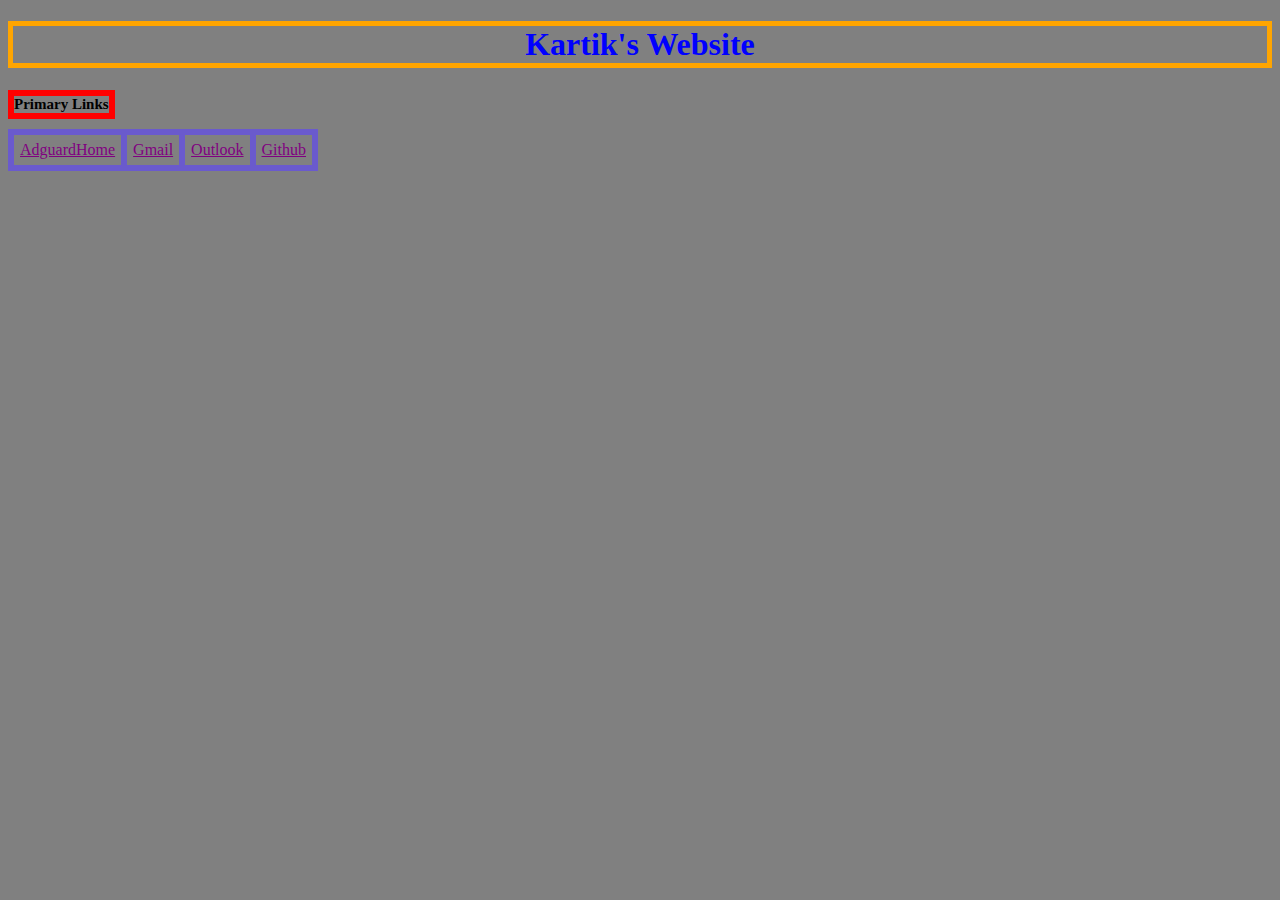
==== index.html @ 839dfb24 "Major Cleanup Index.html" ====
<!DOCTYPE html>
<head></head>
<title>Kartik's Website</title>
<body style="background-color:Grey;">
   <style>
      h1 {
      text-align: center;
      border-style: solid;
      border-width: thick;
      border-color: #ffa500;
      }
   </style>
   <h1 style="color:#0000ff;">Kartik's Website</h1>
   <h1 style='border:6px #ff0000 solid; font-size:15px; width:fit-content; width:-webkit-fit-content; width:-moz-fit-content;'>Primary Links</h1>
   <style>
      table,
      th,
      td {
      padding: 6px;
      border: 6px solid slateblue;
      border-collapse: collapse;
      }
   </style>
   <table>
      <td>
         <a href="http://192.168.0.100/login.html" target="_blank" style="color:purple">AdguardHome</a>
      </td>
      <td>
         <a href="https://mail.google.com/mail/u/0/?tab=rm&ogbl#inbox" target="_blank" style="color: Purple">Gmail</a>
      </td>
      <td>
         <a href="https://outlook.live.com/owa/" target="_blank" style="color: Purple">Outlook</a>
      </td>
      <td>
         <a href="https://github.com/login" target="_blank" style="color:Purple">Github</a>
      </td>
   </table>
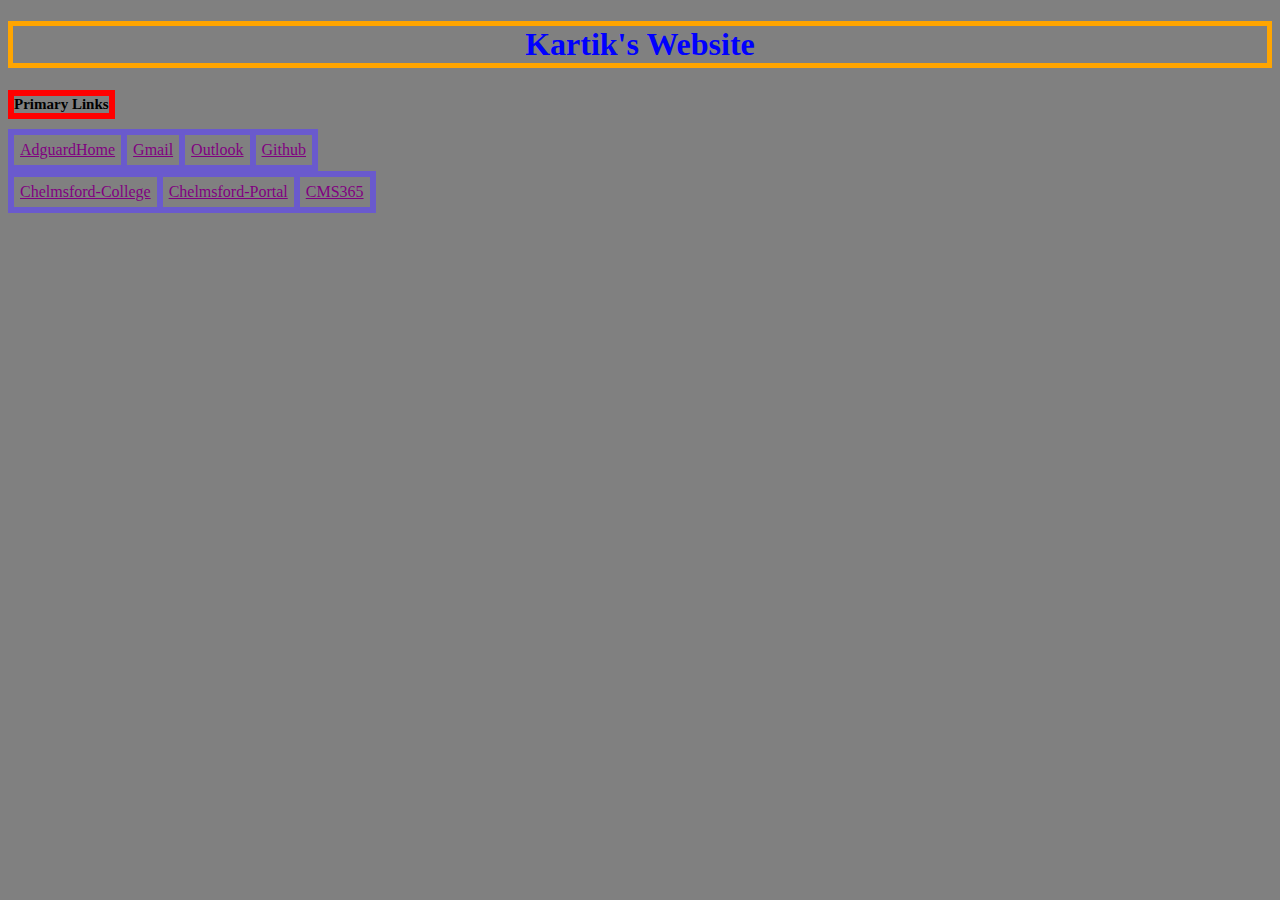
==== commit a9483dca: "Update index.html" ====
--- a/index.html
+++ b/index.html
@@ -34,4 +34,16 @@
       <td>
          <a href="https://github.com/login" target="_blank" style="color:Purple">Github</a>
       </td>
-   </table>
+	  </table>
+	  <table>
+	  <td>
+        <a href="https://chelmsford.ac.uk/our-college/remote-access.asp" target="_blank" style="color:Purple">Chelmsford-College</a>
+      </td>
+	  <td>
+        <a href="https://portal.chelmsford.ac.uk/portal/index.html#Logon" target="_blank" style="color:Purple">Chelmsford-Portal</a>
+      </td>
+	  <td>
+        <a href="https://login.microsoftonline.com/common/oauth2/v2.0/authorize?client_id=4765445b-32c6-49b0-83e6-1d93765276ca&redirect_uri=https%3A%2F%2Fwww.office.com%2Flandingv2&response_type=code%20id_token&scope=openid%20profile%20https%3A%2F%2Fwww.office.com%2Fv2%2FOfficeHome.All&response_mode=form_post&nonce=638303161438929305.M2M2NWY4NDgtOThiMy00MmM3LWIzYWQtZjcwZjkxMjVjYWUxOTNjNjAxNzQtMzA2NC00YjgwLWExOWMtNzRiNWM2YjhhNTJj&ui_locales=en-US&mkt=en-US&state=[base64]&x-client-SKU=ID_NET6_0&x-client-ver=6.30.1.0" target="_blank" style="color:Purple">CMS365</a>
+      </td>
+	  </table>
+   
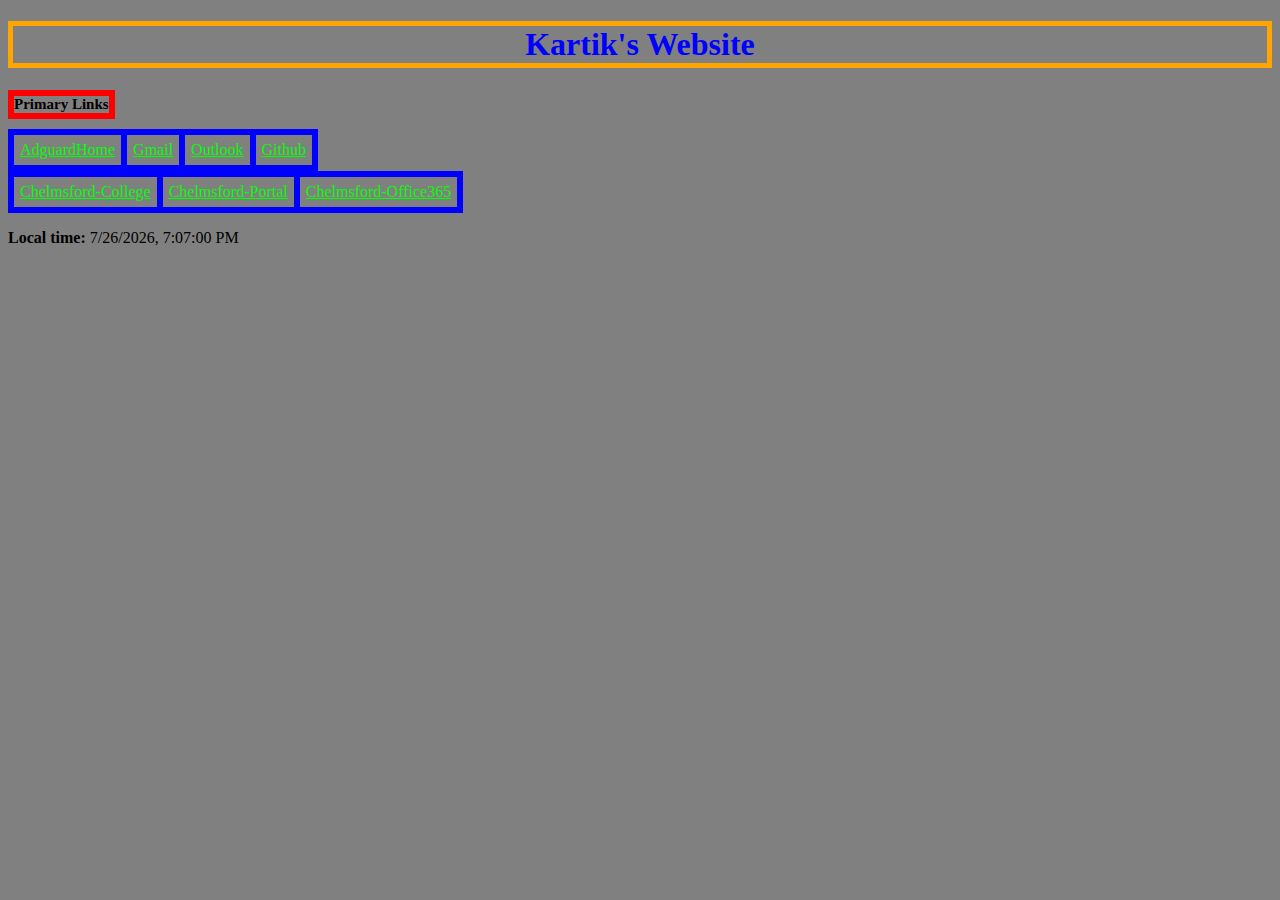
==== commit 952f247e: "Update index.html" ====
--- a/index.html
+++ b/index.html
@@ -1,49 +1,73 @@
 <!DOCTYPE html>
-<head></head>
-<title>Kartik's Website</title>
+<html>
+<head>
+    <title>Kartik's Website</title>
+    <style>
+        h1 {
+            text-align: center;
+            border-style: solid;
+            border-width: thick;
+            border-color: #ffa500;
+        }
+
+        table,
+        th,
+        td {
+            padding: 6px;
+            border: 6px solid Blue;
+            border-collapse: collapse;
+        }
+    </style>
+</head>
 <body style="background-color:Grey;">
-   <style>
-      h1 {
-      text-align: center;
-      border-style: solid;
-      border-width: thick;
-      border-color: #ffa500;
-      }
-   </style>
-   <h1 style="color:#0000ff;">Kartik's Website</h1>
-   <h1 style='border:6px #ff0000 solid; font-size:15px; width:fit-content; width:-webkit-fit-content; width:-moz-fit-content;'>Primary Links</h1>
-   <style>
-      table,
-      th,
-      td {
-      padding: 6px;
-      border: 6px solid slateblue;
-      border-collapse: collapse;
-      }
-   </style>
-   <table>
-      <td>
-         <a href="http://192.168.0.100/login.html" target="_blank" style="color:purple">AdguardHome</a>
-      </td>
-      <td>
-         <a href="https://mail.google.com/mail/u/0/?tab=rm&ogbl#inbox" target="_blank" style="color: Purple">Gmail</a>
-      </td>
-      <td>
-         <a href="https://outlook.live.com/owa/" target="_blank" style="color: Purple">Outlook</a>
-      </td>
-      <td>
-         <a href="https://github.com/login" target="_blank" style="color:Purple">Github</a>
-      </td>
-	  </table>
-	  <table>
-	  <td>
-        <a href="https://chelmsford.ac.uk/our-college/remote-access.asp" target="_blank" style="color:Purple">Chelmsford-College</a>
-      </td>
-	  <td>
-        <a href="https://portal.chelmsford.ac.uk/portal/index.html#Logon" target="_blank" style="color:Purple">Chelmsford-Portal</a>
-      </td>
-	  <td>
-        <a href="https://login.microsoftonline.com/common/oauth2/v2.0/authorize?client_id=4765445b-32c6-49b0-83e6-1d93765276ca&redirect_uri=https%3A%2F%2Fwww.office.com%2Flandingv2&response_type=code%20id_token&scope=openid%20profile%20https%3A%2F%2Fwww.office.com%2Fv2%2FOfficeHome.All&response_mode=form_post&nonce=638303161438929305.M2M2NWY4NDgtOThiMy00MmM3LWIzYWQtZjcwZjkxMjVjYWUxOTNjNjAxNzQtMzA2NC00YjgwLWExOWMtNzRiNWM2YjhhNTJj&ui_locales=en-US&mkt=en-US&state=[base64]&x-client-SKU=ID_NET6_0&x-client-ver=6.30.1.0" target="_blank" style="color:Purple">CMS365</a>
-      </td>
-	  </table>
-   
+    <h1 style="color:#0000ff;">Kartik's Website</h1>
+	<h1 style='border:6px #ff0000 solid; font-size:15px; width:fit-content; width:-webkit-fit-content; width:-moz-fit-content; color:Black;'>Primary Links</h1>
+
+
+    <table>
+        <tr>
+            <td>
+                <a href="http://192.168.0.100/login.html" target="_blank" style="color:Lime">AdguardHome</a>
+            </td>
+            <td>
+                <a href="https://mail.google.com/mail/u/0/?tab=rm&ogbl#inbox" target="_blank" style="color: Lime">Gmail</a>
+            </td>
+            <td>
+                <a href="https://outlook.live.com/owa/" target="_blank" style="color: Lime">Outlook</a>
+            </td>
+            <td>
+                <a href="https://github.com/login" target="_blank" style="color:Lime">Github</a>
+            </td>
+        </tr>
+    </table>
+    <table>
+        <tr>
+            <td>
+                <a href="https://chelmsford.ac.uk/our-college/remote-access.asp" target="_blank" style="color:Lime">Chelmsford-College</a>
+            </td>
+            <td>
+                <a href="https://portal.chelmsford.ac.uk/portal/index.html#Logon" target="_blank" style="color:Lime">Chelmsford-Portal</a>
+            </td>
+            <td>
+                <a href="https://login.microsoftonline.com/common/oauth2/v2.0/authorize?client_id=4765445b-32c6-49b0-83e6-1d93765276ca&redirect_uri=https%3A%2F%2Fwww.office.com%2Flandingv2&response_type=code%20id_token&scope=openid%20profile%20https%3A%2F%2Fwww.office.com%2Fv2%2FOfficeHome.All&response_mode=form_post&nonce=638303161438929305.M2M2NWY4NDgtOThiMy00MmM3LWIzYWQtZjcwZjkxMjVjYWUxOTNjNjAxNzQtMzA2NC00YjgwLWExOWMtNzRiNWM2YjhhNTJj&ui_locales=en-US&mkt=en-US&state=[base64]&x-client-SKU=ID_NET6_0&x-client-ver=6.30.1.0" target="_blank" style="color:Lime">Chelmsford-Office365</a>
+            </td>
+        </tr>
+    </table>
+
+    <p><strong>Local time:</strong> <span id="localTime"></span></p>
+
+    <script>
+        function updateLocalTime() {
+            const now = new Date();
+            const localTimeElement = document.getElementById('localTime');
+            localTimeElement.textContent = now.toLocaleString();
+        }
+
+        // Update the local time every second (1000 milliseconds)
+        setInterval(updateLocalTime, 1000);
+
+        // Initial update
+        updateLocalTime();
+    </script>
+</body>
+</html>
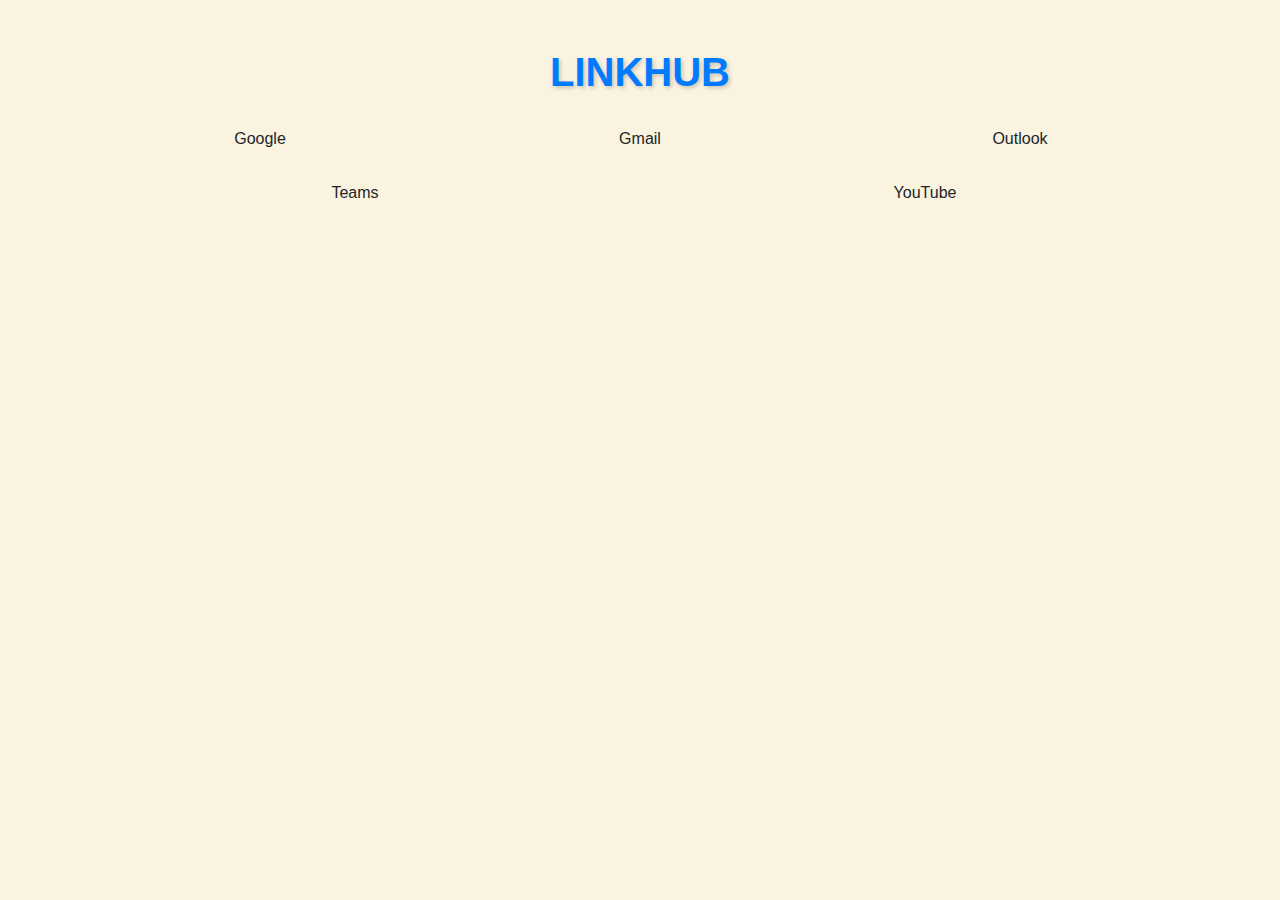
==== commit 4782f305: "Update index.html" ====
--- a/index.html
+++ b/index.html
@@ -1,73 +1,60 @@
 <!DOCTYPE html>
-<html>
+<html lang="en">
 <head>
-    <title>Kartik's Website</title>
-    <style>
-        h1 {
-            text-align: center;
-            border-style: solid;
-            border-width: thick;
-            border-color: #ffa500;
-        }
+    <meta charset="UTF-8">
+    <meta name="viewport" content="width=device-width, initial-scale=1.0">
+    <title>My LinkHub</title>
+    <!-- Bootstrap CSS -->
+    <link href="https://cdn.jsdelivr.net/npm/bootstrap@5.3.3/dist/css/bootstrap.min.css" rel="stylesheet">
+    <link rel="stylesheet" href="style.css">
+</head>
+<body>
 
-        table,
-        th,
-        td {
-            padding: 6px;
-            border: 6px solid Blue;
-            border-collapse: collapse;
-        }
-    </style>
-</head>
-<body style="background-color:Grey;">
-    <h1 style="color:#0000ff;">Kartik's Website</h1>
-	<h1 style='border:6px #ff0000 solid; font-size:15px; width:fit-content; width:-webkit-fit-content; width:-moz-fit-content; color:Black;'>Primary Links</h1>
+    <!-- Main Container -->
+    <div class="container py-5">
+        <!-- Title -->
+        <h1 class="site-title text-center mb-4">LinkHub</h1>
 
+        <!-- Buttons Section -->
+        <div class="row text-center">
+            <div class="col-md-4 mb-3">
+                <button class="btn dynamic-color w-100" data-hover="#f0f0f0">Google</button>
+            </div>
+            <div class="col-md-4 mb-3">
+                <button class="btn dynamic-color w-100" data-hover="#faf3e0">Gmail</button>
+            </div>
+            <div class="col-md-4 mb-3">
+                <button class="btn dynamic-color w-100" data-hover="#e1f5fe">Outlook</button>
+            </div>
+        </div>
+        <div class="row text-center">
+            <div class="col-md-6 mb-3">
+                <button class="btn dynamic-color w-100" data-hover="#e8f4ea">Teams</button>
+            </div>
+            <div class="col-md-6 mb-3">
+                <button class="btn dynamic-color w-100" data-hover="#dcd0c0">YouTube</button>
+            </div>
+        </div>
+    </div>
 
-    <table>
-        <tr>
-            <td>
-                <a href="http://192.168.0.100/login.html" target="_blank" style="color:Lime">AdguardHome</a>
-            </td>
-            <td>
-                <a href="https://mail.google.com/mail/u/0/?tab=rm&ogbl#inbox" target="_blank" style="color: Lime">Gmail</a>
-            </td>
-            <td>
-                <a href="https://outlook.live.com/owa/" target="_blank" style="color: Lime">Outlook</a>
-            </td>
-            <td>
-                <a href="https://github.com/login" target="_blank" style="color:Lime">Github</a>
-            </td>
-        </tr>
-    </table>
-    <table>
-        <tr>
-            <td>
-                <a href="https://chelmsford.ac.uk/our-college/remote-access.asp" target="_blank" style="color:Lime">Chelmsford-College</a>
-            </td>
-            <td>
-                <a href="https://portal.chelmsford.ac.uk/portal/index.html#Logon" target="_blank" style="color:Lime">Chelmsford-Portal</a>
-            </td>
-            <td>
-                <a href="https://login.microsoftonline.com/common/oauth2/v2.0/authorize?client_id=4765445b-32c6-49b0-83e6-1d93765276ca&redirect_uri=https%3A%2F%2Fwww.office.com%2Flandingv2&response_type=code%20id_token&scope=openid%20profile%20https%3A%2F%2Fwww.office.com%2Fv2%2FOfficeHome.All&response_mode=form_post&nonce=638303161438929305.M2M2NWY4NDgtOThiMy00MmM3LWIzYWQtZjcwZjkxMjVjYWUxOTNjNjAxNzQtMzA2NC00YjgwLWExOWMtNzRiNWM2YjhhNTJj&ui_locales=en-US&mkt=en-US&state=[base64]&x-client-SKU=ID_NET6_0&x-client-ver=6.30.1.0" target="_blank" style="color:Lime">Chelmsford-Office365</a>
-            </td>
-        </tr>
-    </table>
+    <!-- Bootstrap JS Bundle -->
+    <script src="https://cdn.jsdelivr.net/npm/bootstrap@5.3.3/dist/js/bootstrap.bundle.min.js"></script>
+    <script>
+        // Add hover functionality to buttons
+        document.querySelectorAll('.dynamic-color').forEach(button => {
+            const hoverColor = button.getAttribute('data-hover');
+            const originalColor = getComputedStyle(button).backgroundColor;
 
-    <p><strong>Local time:</strong> <span id="localTime"></span></p>
+            button.addEventListener('mouseover', () => {
+                button.style.backgroundColor = hoverColor;
+                button.style.color = '#000'; // Ensure text remains visible
+            });
 
-    <script>
-        function updateLocalTime() {
-            const now = new Date();
-            const localTimeElement = document.getElementById('localTime');
-            localTimeElement.textContent = now.toLocaleString();
-        }
-
-        // Update the local time every second (1000 milliseconds)
-        setInterval(updateLocalTime, 1000);
-
-        // Initial update
-        updateLocalTime();
+            button.addEventListener('mouseout', () => {
+                button.style.backgroundColor = originalColor;
+                button.style.color = '#fff'; // Revert text color
+            });
+        });
     </script>
 </body>
 </html>
--- a/style.css
+++ b/style.css
@@ -0,0 +1,72 @@
+/* Universal reset to avoid any default browser margins and padding */
+* {
+    margin: 0;
+    padding: 0;
+    box-sizing: border-box; /* Ensure padding and border are included in element size */
+}
+
+/* Ensure html and body take up the full height of the viewport */
+html, body {
+    height: 100%;
+    background-color: #faf3e0; /* Soft beige/cream background */
+    color: #333; /* Dark text for contrast */
+    font-family: Arial, sans-serif;
+    overflow-x: hidden; /* Prevent horizontal scroll */
+}
+
+/* Styling for the title of the website */
+.site-title {
+    color: #007bff; /* Blue color for the title */
+    font-size: 2.5rem; /* Larger font size for prominence */
+    font-weight: bold; /* Bold for emphasis */
+    text-align: center; /* Center-align the title */
+    margin-top: 0; /* Remove any top margin to place it at the very top */
+    text-transform: uppercase; /* Capitalize all letters */
+    text-shadow: 2px 2px 4px rgba(0, 0, 0, 0.2); /* Optional subtle shadow */
+}
+
+/* Styling for the Common Links title */
+.table-title {
+    text-align: center;
+    font-size: 1.8rem;
+    margin: 20px 0;
+}
+
+/* Styling for the table */
+.link-table {
+    width: 80%;
+    margin: 0 auto;
+    border-collapse: collapse; /* Ensure borders collapse into a single line */
+    background-color: #ffffff; /* Set background color of the table */
+    box-shadow: 0px 4px 6px rgba(0, 0, 0, 0.1); /* Subtle shadow for the table */
+}
+
+/* Styling for table headers */
+.link-table th {
+    background-color: #007bff; /* Blue background for the headers */
+    color: white; /* White text for the headers */
+    padding: 10px;
+    text-align: left;
+}
+
+/* Styling for table data */
+.link-table td {
+    padding: 10px;
+    border-bottom: 1px solid #ddd; /* Light border at the bottom of each row */
+}
+
+/* Hover effect on table rows */
+.link-table tr:hover {
+    background-color: #f1f1f1; /* Light grey background when hovering over a row */
+}
+
+/* Styling for the links inside the table */
+.link-table a {
+    color: #007bff;
+    text-decoration: none;
+}
+
+.link-table a:hover {
+    color: #0056b3;
+    text-decoration: underline; /* Underline the link on hover */
+}
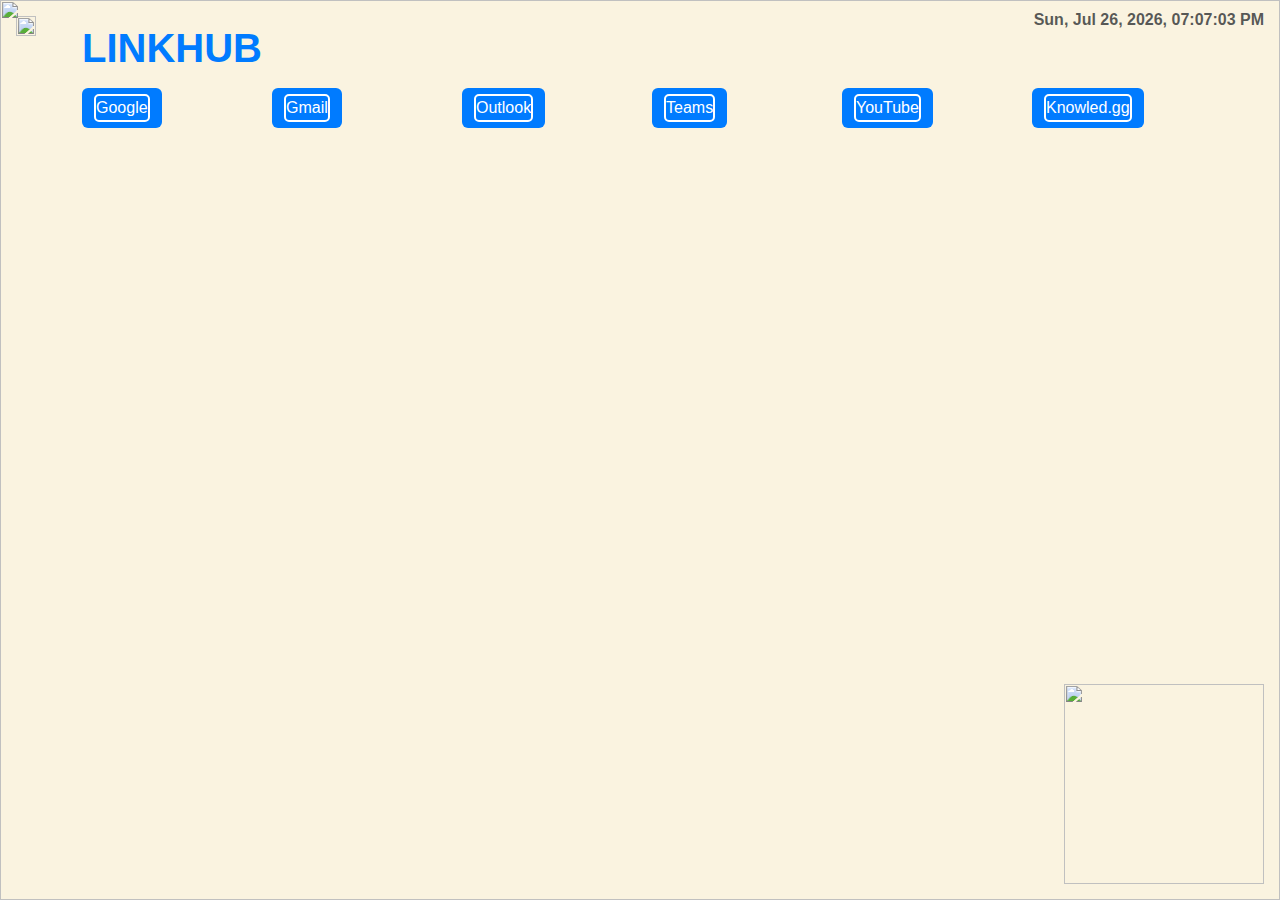
==== commit e3cc6946: "Update index.html" ====
--- a/index.html
+++ b/index.html
@@ -10,50 +10,102 @@
 </head>
 <body>
 
-    <!-- Main Container -->
-    <div class="container py-5">
+    <!-- Clock Display -->
+    <div id="clock-container" class="text-end py-2 pe-3">
+        <span id="clock" class="text-muted"></span>
+    </div>
+
+    <!-- Main Content Container -->
+    <div class="container py-4">
         <!-- Title -->
-        <h1 class="site-title text-center mb-4">LinkHub</h1>
+        <h1 class="site-title">LinkHub</h1>
 
         <!-- Buttons Section -->
-        <div class="row text-center">
-            <div class="col-md-4 mb-3">
-                <button class="btn dynamic-color w-100" data-hover="#f0f0f0">Google</button>
-            </div>
-            <div class="col-md-4 mb-3">
-                <button class="btn dynamic-color w-100" data-hover="#faf3e0">Gmail</button>
-            </div>
-            <div class="col-md-4 mb-3">
-                <button class="btn dynamic-color w-100" data-hover="#e1f5fe">Outlook</button>
-            </div>
-        </div>
-        <div class="row text-center">
-            <div class="col-md-6 mb-3">
-                <button class="btn dynamic-color w-100" data-hover="#e8f4ea">Teams</button>
-            </div>
-            <div class="col-md-6 mb-3">
-                <button class="btn dynamic-color w-100" data-hover="#dcd0c0">YouTube</button>
-            </div>
+        <div id="button-container" class="row">
+            <!-- Buttons dynamically added via JavaScript -->
         </div>
     </div>
 
-    <!-- Bootstrap JS Bundle -->
+    <!-- Dynamic Images Wrapper -->
+    <div id="image-wrapper"></div>
+
+    <!-- Bootstrap JS -->
     <script src="https://cdn.jsdelivr.net/npm/bootstrap@5.3.3/dist/js/bootstrap.bundle.min.js"></script>
     <script>
-        // Add hover functionality to buttons
-        document.querySelectorAll('.dynamic-color').forEach(button => {
-            const hoverColor = button.getAttribute('data-hover');
-            const originalColor = getComputedStyle(button).backgroundColor;
+        // Clock Functionality
+        function updateClock() {
+            const now = new Date();
+            const options = { 
+                weekday: 'short', year: 'numeric', month: 'short', day: 'numeric', 
+                hour: '2-digit', minute: '2-digit', second: '2-digit' 
+            };
+            document.getElementById('clock').innerText = now.toLocaleString('en-US', options);
+        }
+        setInterval(updateClock, 1000);
+        updateClock();
 
-            button.addEventListener('mouseover', () => {
-                button.style.backgroundColor = hoverColor;
-                button.style.color = '#000'; // Ensure text remains visible
-            });
+        // Button Data Array
+        const buttons = [
+            { name: 'Google', link: 'https://www.google.com/' },
+            { name: 'Gmail', link: 'https://mail.google.com/' },
+            { name: 'Outlook', link: 'https://www.microsoft.com/en-us/microsoft-365/outlook/' },
+            { name: 'Teams', link: 'https://teams.microsoft.com/v2/' },
+            { name: 'YouTube', link: 'https://www.youtube.com/' },
+            { name: 'Knowled.gg', link: 'https://knowled.gg/enter/' }
+        ];
 
-            button.addEventListener('mouseout', () => {
-                button.style.backgroundColor = originalColor;
-                button.style.color = '#fff'; // Revert text color
-            });
+        // Dynamically Create Buttons
+        const buttonContainer = document.getElementById('button-container');
+        buttons.forEach(btn => {
+            const col = document.createElement('div');
+            col.className = 'col';
+
+            const button = document.createElement('button');
+            button.className = 'btn dynamic-color';
+            button.onclick = () => window.open(btn.link, '_blank');
+            button.innerHTML = `<span class="button-text-border">${btn.name}</span>`;
+
+            col.appendChild(button);
+            buttonContainer.appendChild(col);
+        });
+
+        // Image Data Array
+        const images = [
+            { src: 'Robert.png', position: 'bottom-right', width: '200px', height: '200px' },
+            { src: 'images/your-second-image.png', position: 'center' }, // Dynamically sized
+            { src: 'images/wallpaper.png', isWallpaper: true } // Fullscreen wallpaper
+        ];
+
+        // Dynamically Create Images
+        const imageWrapper = document.getElementById('image-wrapper');
+        images.forEach(image => {
+            const container = document.createElement('div');
+            const img = document.createElement('img');
+            img.src = image.src;
+
+            // Handle Wallpaper Logic
+            if (image.isWallpaper) {
+                container.className = 'wallpaper';
+            } else {
+                container.style.position = 'absolute';
+                container.style[image.position.includes('bottom') ? 'bottom' : 'top'] = '1rem';
+                container.style[image.position.includes('right') ? 'right' : 'left'] = '1rem';
+
+                // Prioritize user-defined dimensions
+                if (image.width && image.height) {
+                    container.style.width = image.width;
+                    container.style.height = image.height;
+                } else {
+                    // Fallback to natural image dimensions
+                    img.onload = () => {
+                        container.style.width = `${img.naturalWidth}px`;
+                        container.style.height = `${img.naturalHeight}px`;
+                    };
+                }
+            }
+
+            container.appendChild(img);
+            imageWrapper.appendChild(container);
         });
     </script>
 </body>
--- a/style.css
+++ b/style.css
@@ -1,72 +1,78 @@
-/* Universal reset to avoid any default browser margins and padding */
+/* General Reset */
 * {
     margin: 0;
     padding: 0;
-    box-sizing: border-box; /* Ensure padding and border are included in element size */
+    box-sizing: border-box;
 }
 
-/* Ensure html and body take up the full height of the viewport */
-html, body {
-    height: 100%;
-    background-color: #faf3e0; /* Soft beige/cream background */
-    color: #333; /* Dark text for contrast */
+/* Body Styling */
+body {
+    background-color: #faf3e0;
     font-family: Arial, sans-serif;
-    overflow-x: hidden; /* Prevent horizontal scroll */
+    color: #333;
 }
 
-/* Styling for the title of the website */
-.site-title {
-    color: #007bff; /* Blue color for the title */
-    font-size: 2.5rem; /* Larger font size for prominence */
-    font-weight: bold; /* Bold for emphasis */
-    text-align: center; /* Center-align the title */
-    margin-top: 0; /* Remove any top margin to place it at the very top */
-    text-transform: uppercase; /* Capitalize all letters */
-    text-shadow: 2px 2px 4px rgba(0, 0, 0, 0.2); /* Optional subtle shadow */
+/* Clock Styling */
+#clock-container {
+    position: absolute;
+    top: 0;
+    right: 0;
+    font-weight: bold;
 }
 
-/* Styling for the Common Links title */
-.table-title {
-    text-align: center;
-    font-size: 1.8rem;
-    margin: 20px 0;
+/* Title Styling */
+.site-title {
+    color: #007bff;
+    font-weight: bold;
+    text-transform: uppercase;
+    margin-bottom: 1rem;
 }
 
-/* Styling for the table */
-.link-table {
-    width: 80%;
-    margin: 0 auto;
-    border-collapse: collapse; /* Ensure borders collapse into a single line */
-    background-color: #ffffff; /* Set background color of the table */
-    box-shadow: 0px 4px 6px rgba(0, 0, 0, 0.1); /* Subtle shadow for the table */
+/* Buttons Styling */
+.btn.dynamic-color {
+    background-color: #007bff;
+    color: #fff;
+    border: none;
+    transition: transform 0.3s ease, box-shadow 0.3s ease;
+    cursor: pointer;
 }
 
-/* Styling for table headers */
-.link-table th {
-    background-color: #007bff; /* Blue background for the headers */
-    color: white; /* White text for the headers */
-    padding: 10px;
-    text-align: left;
+.btn.dynamic-color:hover {
+    transform: scale(1.05);
+    box-shadow: 0 4px 8px rgba(0, 0, 0, 0.2);
 }
 
-/* Styling for table data */
-.link-table td {
-    padding: 10px;
-    border-bottom: 1px solid #ddd; /* Light border at the bottom of each row */
+/* Button Border around Text */
+.button-text-border {
+    display: inline-block;
+    border: 2px solid #fff;
+    border-radius: 5px;
+    transition: border-color 0.3s ease;
 }
 
-/* Hover effect on table rows */
-.link-table tr:hover {
-    background-color: #f1f1f1; /* Light grey background when hovering over a row */
+.btn.dynamic-color:hover .button-text-border {
+    border-color: #000;
 }
 
-/* Styling for the links inside the table */
-.link-table a {
-    color: #007bff;
-    text-decoration: none;
+/* Dynamic Image Styling */
+#image-wrapper div {
+    position: absolute;
+    z-index: 1;
 }
 
-.link-table a:hover {
-    color: #0056b3;
-    text-decoration: underline; /* Underline the link on hover */
+#image-wrapper img {
+    width: 100%;
+    height: 100%;
+    object-fit: contain;
 }
+
+/* Wallpaper Styling */
+.wallpaper {
+    position: fixed;
+    top: 0;
+    left: 0;
+    width: 100vw;
+    height: 100vh;
+    object-fit: cover;
+    z-index: -1;
+}
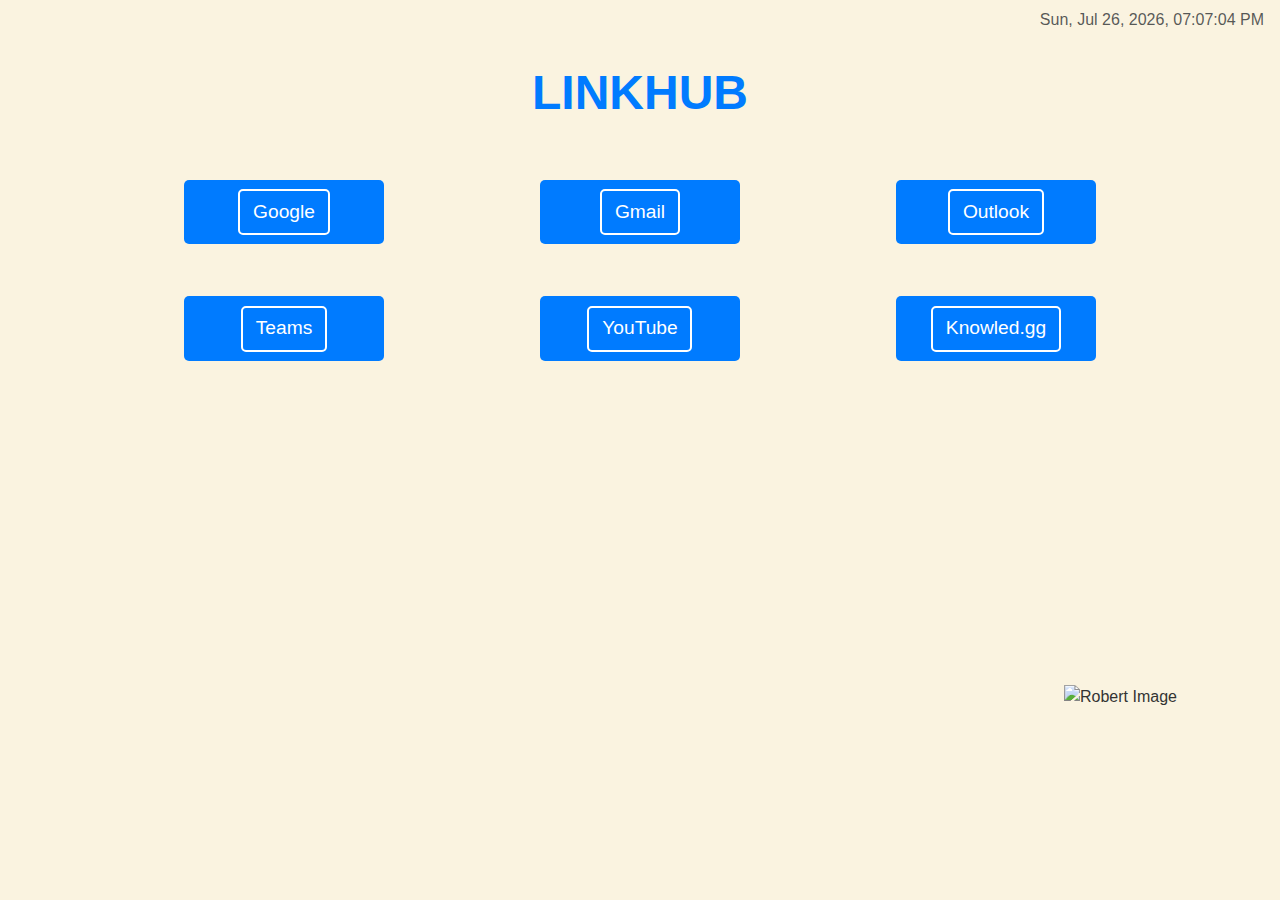
==== commit 8eb05a7f: "Update index.html" ====
--- a/index.html
+++ b/index.html
@@ -1,112 +1,129 @@
 <!DOCTYPE html>
 <html lang="en">
 <head>
-    <meta charset="UTF-8">
-    <meta name="viewport" content="width=device-width, initial-scale=1.0">
-    <title>My LinkHub</title>
-    <!-- Bootstrap CSS -->
-    <link href="https://cdn.jsdelivr.net/npm/bootstrap@5.3.3/dist/css/bootstrap.min.css" rel="stylesheet">
-    <link rel="stylesheet" href="style.css">
+  <meta charset="UTF-8" />
+  <meta name="viewport" content="width=device-width, initial-scale=1.0" />
+  <title>My LinkHub</title>
+  <!-- Bootstrap CSS -->
+  <link href="https://cdn.jsdelivr.net/npm/bootstrap@5.3.3/dist/css/bootstrap.min.css" rel="stylesheet" />
+  <link rel="stylesheet" href="style.css" />
 </head>
 <body>
+  <!-- Header with Clock -->
+  <header class="d-flex justify-content-end py-2 pe-3">
+    <span id="clock" class="text-muted"></span>
+  </header>
+  
+  <!-- Main Content -->
+  <main class="container py-4">
+    <h1 class="site-title text-center">LinkHub</h1>
+    
+    <!-- Buttons Section -->
+    <section id="button-container" class="row g-3 justify-content-center">
+      <!-- Buttons will be dynamically added via JavaScript -->
+    </section>
+  </main>
 
-    <!-- Clock Display -->
-    <div id="clock-container" class="text-end py-2 pe-3">
-        <span id="clock" class="text-muted"></span>
-    </div>
+  <!-- Dynamic Images Wrapper -->
+  <div id="image-wrapper"></div>
+  
+  <!-- Bootstrap JS -->
+  <script src="https://cdn.jsdelivr.net/npm/bootstrap@5.3.3/dist/js/bootstrap.bundle.min.js"></script>
+  
+  <script>
+    // -----------------------------
+    // Clock Functionality
+    // -----------------------------
+    function updateClock() {
+      const now = new Date();
+      const options = {
+        weekday: 'short', year: 'numeric', month: 'short', day: 'numeric',
+        hour: '2-digit', minute: '2-digit', second: '2-digit'
+      };
+      document.getElementById('clock').innerText = now.toLocaleString('en-US', options);
+    }
+    setInterval(updateClock, 1000);
+    updateClock();
+    
+    // -----------------------------
+    // Button Data Array & Creation
+    // -----------------------------
+    const buttons = [
+      { name: 'Google', link: 'https://www.google.com/' },
+      { name: 'Gmail', link: 'https://mail.google.com/' },
+      { name: 'Outlook', link: 'https://www.microsoft.com/en-us/microsoft-365/outlook/' },
+      { name: 'Teams', link: 'https://teams.microsoft.com/v2/' },
+      { name: 'YouTube', link: 'https://www.youtube.com/' },
+      { name: 'Knowled.gg', link: 'https://knowled.gg/enter/' }
+    ];
 
-    <!-- Main Content Container -->
-    <div class="container py-4">
-        <!-- Title -->
-        <h1 class="site-title">LinkHub</h1>
+    const buttonContainer = document.getElementById('button-container');
+    buttons.forEach(btn => {
+      const col = document.createElement('div');
+      col.className = 'col-auto';
 
-        <!-- Buttons Section -->
-        <div id="button-container" class="row">
-            <!-- Buttons dynamically added via JavaScript -->
-        </div>
-    </div>
+      const button = document.createElement('button');
+      button.className = 'btn dynamic-color';
+      button.addEventListener('click', () => window.open(btn.link, '_blank'));
+      button.innerHTML = `<span class="button-text-border">${btn.name}</span>`;
 
-    <!-- Dynamic Images Wrapper -->
-    <div id="image-wrapper"></div>
+      col.appendChild(button);
+      buttonContainer.appendChild(col);
+    });
+    
+    // -----------------------------
+    // Image Data Array & Creation
+    // -----------------------------
+    const images = [
+      {
+        src: 'Test.png',
+        position: 'bottom-right',
+        width: '200px',
+        height: '200px',
+        alt: 'Robert Image'
+      }
+    ];
 
-    <!-- Bootstrap JS -->
-    <script src="https://cdn.jsdelivr.net/npm/bootstrap@5.3.3/dist/js/bootstrap.bundle.min.js"></script>
-    <script>
-        // Clock Functionality
-        function updateClock() {
-            const now = new Date();
-            const options = { 
-                weekday: 'short', year: 'numeric', month: 'short', day: 'numeric', 
-                hour: '2-digit', minute: '2-digit', second: '2-digit' 
-            };
-            document.getElementById('clock').innerText = now.toLocaleString('en-US', options);
+    const imageWrapper = document.getElementById('image-wrapper');
+    images.forEach(image => {
+      const container = document.createElement('div');
+      const img = document.createElement('img');
+      img.src = image.src;
+      img.alt = image.alt || '';
+
+      // Wallpaper image fills the screen (assuming styles are defined in style.css)
+      if (image.isWallpaper) {
+        container.className = 'wallpaper';
+      } else {
+        container.style.position = 'absolute';
+        
+        // Handle image positioning
+        if (image.position === 'center') {
+          container.style.top = '50%';
+          container.style.left = '50%';
+          container.style.transform = 'translate(-50%, -50%)';
+        } else {
+          // Expecting format "vertical-horizontal" (e.g., "bottom-right")
+          const [vertical, horizontal] = image.position.split('-');
+          container.style[vertical] = '1rem';
+          container.style[horizontal] = '1rem';
         }
-        setInterval(updateClock, 1000);
-        updateClock();
 
-        // Button Data Array
-        const buttons = [
-            { name: 'Google', link: 'https://www.google.com/' },
-            { name: 'Gmail', link: 'https://mail.google.com/' },
-            { name: 'Outlook', link: 'https://www.microsoft.com/en-us/microsoft-365/outlook/' },
-            { name: 'Teams', link: 'https://teams.microsoft.com/v2/' },
-            { name: 'YouTube', link: 'https://www.youtube.com/' },
-            { name: 'Knowled.gg', link: 'https://knowled.gg/enter/' }
-        ];
-
-        // Dynamically Create Buttons
-        const buttonContainer = document.getElementById('button-container');
-        buttons.forEach(btn => {
-            const col = document.createElement('div');
-            col.className = 'col';
-
-            const button = document.createElement('button');
-            button.className = 'btn dynamic-color';
-            button.onclick = () => window.open(btn.link, '_blank');
-            button.innerHTML = `<span class="button-text-border">${btn.name}</span>`;
-
-            col.appendChild(button);
-            buttonContainer.appendChild(col);
-        });
-
-        // Image Data Array
-        const images = [
-            { src: 'Robert.png', position: 'bottom-right', width: '200px', height: '200px' },
-            { src: 'images/your-second-image.png', position: 'center' }, // Dynamically sized
-            { src: 'images/wallpaper.png', isWallpaper: true } // Fullscreen wallpaper
-        ];
-
-        // Dynamically Create Images
-        const imageWrapper = document.getElementById('image-wrapper');
-        images.forEach(image => {
-            const container = document.createElement('div');
-            const img = document.createElement('img');
-            img.src = image.src;
-
-            // Handle Wallpaper Logic
-            if (image.isWallpaper) {
-                container.className = 'wallpaper';
-            } else {
-                container.style.position = 'absolute';
-                container.style[image.position.includes('bottom') ? 'bottom' : 'top'] = '1rem';
-                container.style[image.position.includes('right') ? 'right' : 'left'] = '1rem';
-
-                // Prioritize user-defined dimensions
-                if (image.width && image.height) {
-                    container.style.width = image.width;
-                    container.style.height = image.height;
-                } else {
-                    // Fallback to natural image dimensions
-                    img.onload = () => {
-                        container.style.width = `${img.naturalWidth}px`;
-                        container.style.height = `${img.naturalHeight}px`;
-                    };
-                }
-            }
-
-            container.appendChild(img);
-            imageWrapper.appendChild(container);
-        });
-    </script>
+        // Set dimensions if provided, otherwise adjust after the image loads
+        if (image.width && image.height) {
+          container.style.width = image.width;
+          container.style.height = image.height;
+        } else {
+          img.onload = () => {
+            container.style.width = `${img.naturalWidth}px`;
+            container.style.height = `${img.naturalHeight}px`;
+          };
+        }
+      }
+      
+      container.appendChild(img);
+      imageWrapper.appendChild(container);
+    });
+  </script>
 </body>
 </html>
--- a/style.css
+++ b/style.css
@@ -10,6 +10,9 @@
     background-color: #faf3e0;
     font-family: Arial, sans-serif;
     color: #333;
+    display: flex;
+    flex-direction: column;
+    min-height: 100vh;
 }
 
 /* Clock Styling */
@@ -18,6 +21,7 @@
     top: 0;
     right: 0;
     font-weight: bold;
+    font-size: 1.2rem;
 }
 
 /* Title Styling */
@@ -25,16 +29,45 @@
     color: #007bff;
     font-weight: bold;
     text-transform: uppercase;
-    margin-bottom: 1rem;
+    text-align: center;
+    margin-bottom: 2rem;
+    font-size: 3rem;
 }
 
-/* Buttons Styling */
+/* Button Container Styling */
+#button-container {
+    display: flex;
+    flex-wrap: wrap;
+    justify-content: center;
+    align-items: center;
+    gap: 1rem;
+    margin: auto;
+    width: 100%;
+}
+
+/* Grid Column Styling */
+#button-container > div {
+    display: flex;
+    justify-content: center;
+    align-items: center;
+    flex: 1 1 calc(33.333% - 2rem); /* 3 columns on large screens */
+    max-width: calc(33.333% - 2rem);
+    padding: 10px;
+    box-sizing: border-box;
+}
+
+/* Button Styling */
 .btn.dynamic-color {
     background-color: #007bff;
     color: #fff;
     border: none;
+    text-align: center;
+    padding: 0.6rem 1.2rem;
+    font-size: 1.2rem;
+    border-radius: 5px;
     transition: transform 0.3s ease, box-shadow 0.3s ease;
-    cursor: pointer;
+    width: 100%;
+    max-width: 200px;
 }
 
 .btn.dynamic-color:hover {
@@ -46,6 +79,7 @@
 .button-text-border {
     display: inline-block;
     border: 2px solid #fff;
+    padding: 0.4rem 0.8rem;
     border-radius: 5px;
     transition: border-color 0.3s ease;
 }
@@ -63,7 +97,7 @@
 #image-wrapper img {
     width: 100%;
     height: 100%;
-    object-fit: contain;
+    object-fit: contain; /* Maintain image aspect ratio */
 }
 
 /* Wallpaper Styling */
@@ -73,6 +107,43 @@
     left: 0;
     width: 100vw;
     height: 100vh;
-    object-fit: cover;
-    z-index: -1;
+    object-fit: cover; /* Stretch to fill the screen */
+    z-index: -1; /* Send behind all other content */
 }
+
+/* Responsive Adjustments */
+@media (max-width: 1024px) {
+    #button-container > div {
+        flex: 1 1 calc(50% - 2rem); /* 2 columns on tablets */
+        max-width: calc(50% - 2rem);
+    }
+
+    .btn.dynamic-color {
+        max-width: 180px;
+        font-size: 1.1rem;
+    }
+
+    .site-title {
+        font-size: 2.5rem;
+    }
+}
+
+@media (max-width: 768px) {
+    #button-container > div {
+        flex: 1 1 calc(100% - 2rem); /* Single column on smaller screens */
+        max-width: calc(100% - 2rem);
+    }
+
+    .btn.dynamic-color {
+        max-width: 160px;
+        font-size: 1rem;
+    }
+
+    .site-title {
+        font-size: 2rem;
+    }
+
+    #clock-container {
+        font-size: 1rem;
+    }
+}
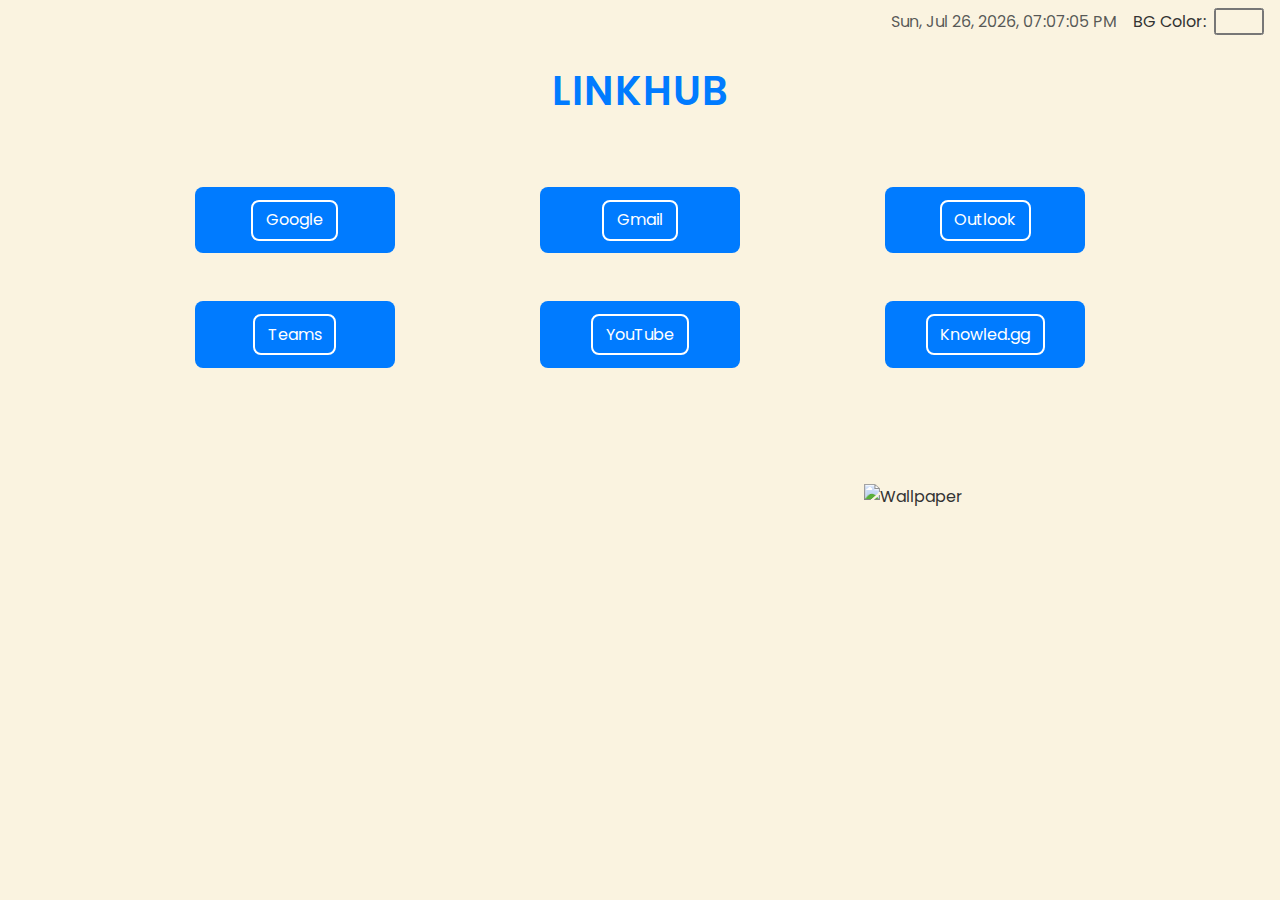
==== commit 99bea995: "Update index.html" ====
--- a/index.html
+++ b/index.html
@@ -9,9 +9,11 @@
   <link rel="stylesheet" href="style.css" />
 </head>
 <body>
-  <!-- Header with Clock -->
-  <header class="d-flex justify-content-end py-2 pe-3">
-    <span id="clock" class="text-muted"></span>
+  <!-- Header with Control Panel (Clock & BG Color Picker) -->
+  <header id="control-panel" class="d-flex justify-content-end align-items-center py-2 pe-3">
+    <span id="clock" class="text-muted me-3"></span>
+    <label for="bgColorPicker" id="bgColorLabel" class="me-2">BG Color:</label>
+    <input type="color" id="bgColorPicker" value="#faf3e0" />
   </header>
   
   <!-- Main Content -->
@@ -44,6 +46,23 @@
     }
     setInterval(updateClock, 1000);
     updateClock();
+
+    // -----------------------------
+    // Background Color Persistence
+    // -----------------------------
+    // Check for a saved background color in localStorage and apply it
+    const savedBgColor = localStorage.getItem('bgColor');
+    if (savedBgColor) {
+      document.documentElement.style.setProperty('--bg-color', savedBgColor);
+      document.getElementById('bgColorPicker').value = savedBgColor;
+    }
+    
+    // Listen for changes on the background color picker and update the CSS variable + localStorage
+    document.getElementById('bgColorPicker').addEventListener('input', function(e) {
+      const newColor = e.target.value;
+      document.documentElement.style.setProperty('--bg-color', newColor);
+      localStorage.setItem('bgColor', newColor);
+    });
     
     // -----------------------------
     // Button Data Array & Creation
@@ -76,11 +95,11 @@
     // -----------------------------
     const images = [
       {
-        src: 'Test.png',
+        src: 'download.jpg',
         position: 'bottom-right',
-        width: '200px',
-        height: '200px',
-        alt: 'Robert Image'
+        width: '400px',
+        height: '400px',
+        alt: 'Wallpaper'
       }
     ];
 
@@ -91,7 +110,7 @@
       img.src = image.src;
       img.alt = image.alt || '';
 
-      // Wallpaper image fills the screen (assuming styles are defined in style.css)
+      // Check if the image is marked as wallpaper (full screen)
       if (image.isWallpaper) {
         container.className = 'wallpaper';
       } else {
@@ -109,7 +128,7 @@
           container.style[horizontal] = '1rem';
         }
 
-        // Set dimensions if provided, otherwise adjust after the image loads
+        // Set dimensions if provided, or adjust based on image natural size after loading
         if (image.width && image.height) {
           container.style.width = image.width;
           container.style.height = image.height;
--- a/style.css
+++ b/style.css
@@ -1,149 +1,190 @@
-/* General Reset */
-* {
-    margin: 0;
-    padding: 0;
-    box-sizing: border-box;
+/* Import Google Fonts */
+@import url('https://fonts.googleapis.com/css2?family=Poppins:wght@400;600&display=swap');
+
+/*==============================================
+=           CSS Custom Properties              =
+==============================================*/
+:root {
+  --primary-color: #007bff;      /* Main blue */
+  --accent-color:  #0056b3;      /* Darker blue for hover effects */
+  --bg-color:      #faf3e0;      /* Light, warm background */
+  --text-color:    #333333;     /* Dark gray for text */
+  --border-color:  #ffffff;      /* White for borders */
+  --font-family:   'Poppins', sans-serif;
+  --transition:    0.3s ease;
+  --border-radius: 8px;
 }
 
-/* Body Styling */
-body {
-    background-color: #faf3e0;
-    font-family: Arial, sans-serif;
-    color: #333;
-    display: flex;
-    flex-direction: column;
-    min-height: 100vh;
+/*==============================================
+=                Global Reset                  =
+==============================================*/
+*, *::before, *::after {
+  margin: 0;
+  padding: 0;
+  box-sizing: border-box;
 }
 
-/* Clock Styling */
-#clock-container {
-    position: absolute;
-    top: 0;
-    right: 0;
-    font-weight: bold;
-    font-size: 1.2rem;
+/*==============================================
+=               Body Styling                   =
+==============================================*/
+body {
+  background-color: var(--bg-color);
+  font-family: var(--font-family);
+  color: var(--text-color);
+  display: flex;
+  flex-direction: column;
+  min-height: 100vh;
+  line-height: 1.6;
 }
 
-/* Title Styling */
-.site-title {
-    color: #007bff;
-    font-weight: bold;
-    text-transform: uppercase;
-    text-align: center;
-    margin-bottom: 2rem;
-    font-size: 3rem;
+/*==============================================
+=               Clock Styling                  =
+==============================================*/
+#clock-container {
+  position: absolute;
+  top: 0.5rem;
+  right: 1rem;
+  font-weight: 600;
+  font-size: 1rem;
+  color: var(--text-color);
 }
 
-/* Button Container Styling */
-#button-container {
-    display: flex;
-    flex-wrap: wrap;
-    justify-content: center;
-    align-items: center;
-    gap: 1rem;
-    margin: auto;
-    width: 100%;
+/*==============================================
+=              Site Title Styling              =
+==============================================*/
+.site-title {
+  color: var(--primary-color);
+  font-weight: 600;
+  text-transform: uppercase;
+  text-align: center;
+  margin-bottom: 2rem;
+  font-size: 2.5rem;
+  letter-spacing: 1px;
 }
 
-/* Grid Column Styling */
-#button-container > div {
-    display: flex;
-    justify-content: center;
-    align-items: center;
-    flex: 1 1 calc(33.333% - 2rem); /* 3 columns on large screens */
-    max-width: calc(33.333% - 2rem);
-    padding: 10px;
-    box-sizing: border-box;
+/*==============================================
+=          Button Container Styling            =
+==============================================*/
+#button-container {
+  display: flex;
+  flex-wrap: wrap;
+  justify-content: center;
+  align-items: center;
+  gap: 1rem;
+  margin: auto;
+  width: 100%;
+  padding: 1rem;
 }
 
-/* Button Styling */
+/* Grid Column Styling for Buttons */
+#button-container > div {
+  display: flex;
+  justify-content: center;
+  align-items: center;
+  flex: 1 1 calc(33.333% - 2rem);
+  max-width: calc(33.333% - 2rem);
+  padding: 0.5rem;
+}
+
+/*==============================================
+=              Button Styling                  =
+==============================================*/
 .btn.dynamic-color {
-    background-color: #007bff;
-    color: #fff;
-    border: none;
-    text-align: center;
-    padding: 0.6rem 1.2rem;
-    font-size: 1.2rem;
-    border-radius: 5px;
-    transition: transform 0.3s ease, box-shadow 0.3s ease;
-    width: 100%;
-    max-width: 200px;
+  background-color: var(--primary-color);
+  color: var(--border-color);
+  border: none;
+  text-align: center;
+  padding: 0.8rem 1.5rem;
+  font-size: 1rem;
+  border-radius: var(--border-radius);
+  transition: transform var(--transition), 
+              box-shadow var(--transition), 
+              background-color var(--transition);
+  width: 100%;
+  max-width: 200px;
+  text-decoration: none;
 }
 
 .btn.dynamic-color:hover {
-    transform: scale(1.05);
-    box-shadow: 0 4px 8px rgba(0, 0, 0, 0.2);
+  transform: scale(1.05);
+  box-shadow: 0 6px 12px rgba(0, 0, 0, 0.15);
+  background-color: var(--accent-color);
 }
 
-/* Button Border around Text */
+/* Button Text Border Styling */
 .button-text-border {
-    display: inline-block;
-    border: 2px solid #fff;
-    padding: 0.4rem 0.8rem;
-    border-radius: 5px;
-    transition: border-color 0.3s ease;
+  display: inline-block;
+  border: 2px solid var(--border-color);
+  padding: 0.4rem 0.8rem;
+  border-radius: var(--border-radius);
+  transition: border-color var(--transition);
 }
 
 .btn.dynamic-color:hover .button-text-border {
-    border-color: #000;
+  border-color: var(--text-color);
 }
 
-/* Dynamic Image Styling */
+/*==============================================
+=            Dynamic Image Styling             =
+==============================================*/
 #image-wrapper div {
-    position: absolute;
-    z-index: 1;
+  position: absolute;
+  z-index: 1;
 }
 
 #image-wrapper img {
-    width: 100%;
-    height: 100%;
-    object-fit: contain; /* Maintain image aspect ratio */
+  display: block;
+  width: 100%;
+  height: 100%;
+  object-fit: contain;
 }
 
 /* Wallpaper Styling */
 .wallpaper {
-    position: fixed;
-    top: 0;
-    left: 0;
-    width: 100vw;
-    height: 100vh;
-    object-fit: cover; /* Stretch to fill the screen */
-    z-index: -1; /* Send behind all other content */
+  position: fixed;
+  top: 0;
+  left: 0;
+  width: 100vw;
+  height: 100vh;
+  z-index: -1;
 }
 
-/* Responsive Adjustments */
+.wallpaper img {
+  width: 100%;
+  height: 100%;
+  object-fit: cover;
+}
+
+/*==============================================
+=           Responsive Adjustments             =
+==============================================*/
 @media (max-width: 1024px) {
-    #button-container > div {
-        flex: 1 1 calc(50% - 2rem); /* 2 columns on tablets */
-        max-width: calc(50% - 2rem);
-    }
-
-    .btn.dynamic-color {
-        max-width: 180px;
-        font-size: 1.1rem;
-    }
-
-    .site-title {
-        font-size: 2.5rem;
-    }
+  #button-container > div {
+    flex: 1 1 calc(50% - 2rem);
+    max-width: calc(50% - 2rem);
+  }
+  .btn.dynamic-color {
+    max-width: 180px;
+    font-size: 0.95rem;
+  }
+  .site-title {
+    font-size: 2.2rem;
+  }
 }
 
 @media (max-width: 768px) {
-    #button-container > div {
-        flex: 1 1 calc(100% - 2rem); /* Single column on smaller screens */
-        max-width: calc(100% - 2rem);
-    }
-
-    .btn.dynamic-color {
-        max-width: 160px;
-        font-size: 1rem;
-    }
-
-    .site-title {
-        font-size: 2rem;
-    }
-
-    #clock-container {
-        font-size: 1rem;
-    }
+  #button-container > div {
+    flex: 1 1 calc(100% - 2rem);
+    max-width: calc(100% - 2rem);
+  }
+  .btn.dynamic-color {
+    max-width: 160px;
+    font-size: 0.9rem;
+  }
+  .site-title {
+    font-size: 2rem;
+  }
+  #clock-container {
+    font-size: 0.9rem;
+  }
 }
